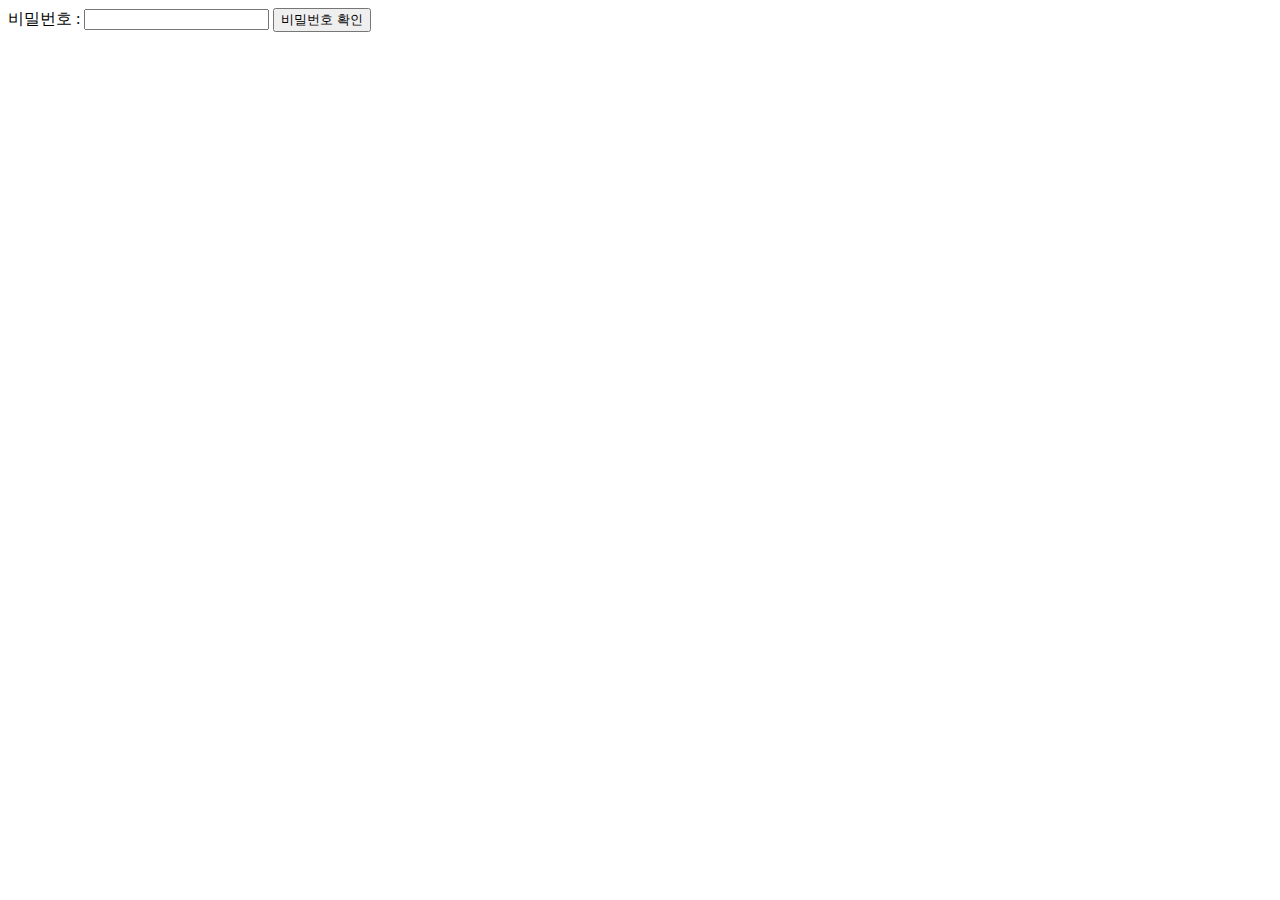
==== index.html @ dfe85085 "Update index.html" ====
<!DOCTYPE HTML>
<html lang="ko-KR">
<head>
<meta charset="UTF-8">
<title></title>
<script>
var myPwd = "1202";
function pwdChk() {
  var pwd = document.getElementById('pwd');
  if(pwd.value == myPwd) {
    location.href="박은진.html";
    return true;
    }else {
    alert('비밀번호가 다르다.');
    return false;
 }
}
</script>
</head>
<body>
비밀번호 : <input type="password" name="pwd" id="pwd" />
<button onclick="pwdChk()">비밀번호 확인</button>
</body>
</html>
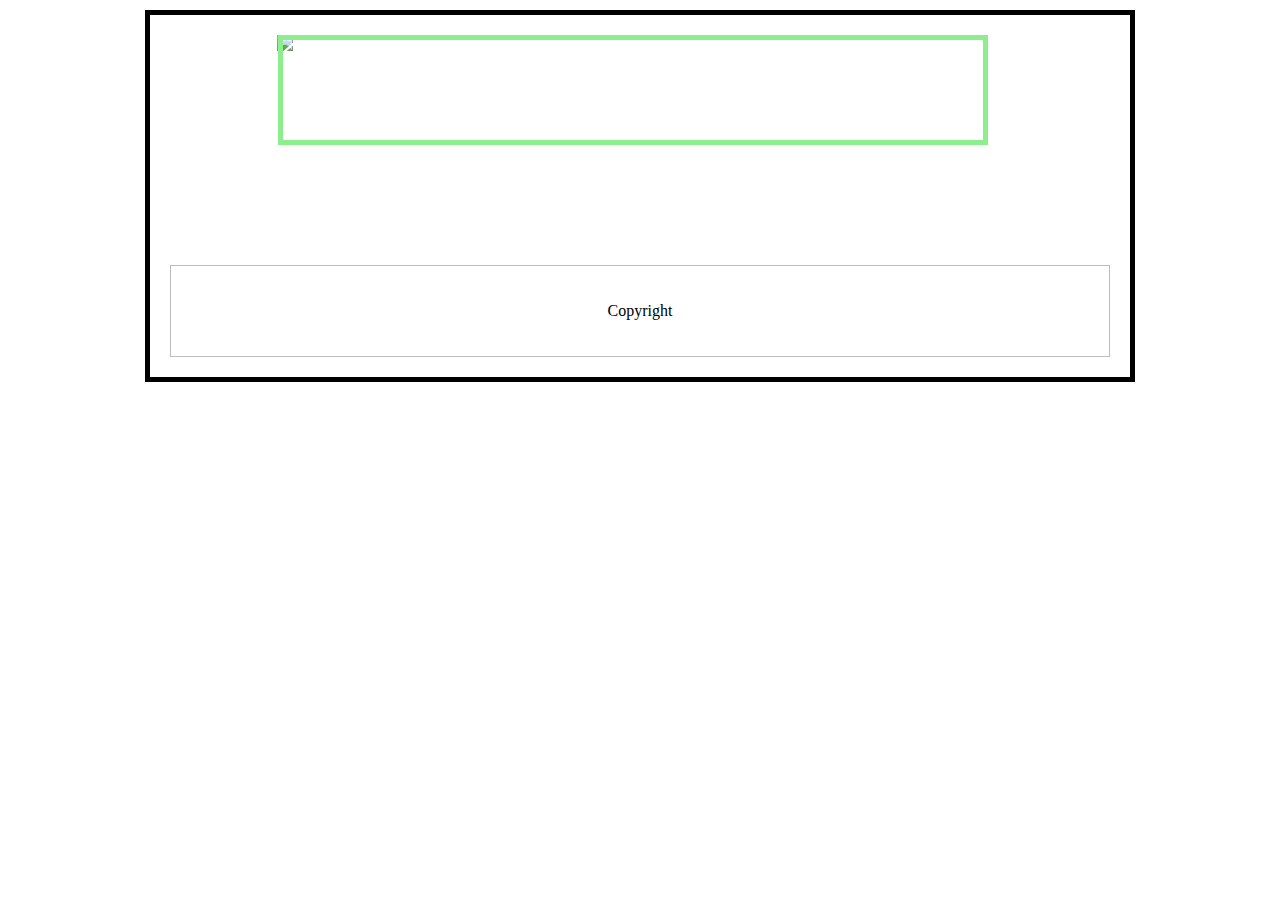
==== commit 7e662f56: "Add files via upload" ====
--- a/index.html
+++ b/index.html
@@ -1,3 +1,4 @@
+<!--
 <!DOCTYPE HTML>
 <html lang="ko-KR">
 <head>
@@ -11,7 +12,7 @@
     location.href="박은진.html";
     return true;
     }else {
-    alert('비밀번호가 다르다.');
+    alert('비밀번호가 다릅니다.');
     return false;
  }
 }
@@ -22,3 +23,67 @@
 <button onclick="pwdChk()">비밀번호 확인</button>
 </body>
 </html>
+-->
+
+<!doctype html>
+<html lang="ko">
+  <head>
+    <meta charset="utf-8">
+    <title>커플 웹페이지</title>
+    <meta name="viewport" content="width=device-width, initial-scale=1">
+    <style>
+      #jb-container {
+        width: 940px;
+        margin: 10px auto;
+        padding: 20px;
+        border: 5px solid #000000;
+      }
+      #jb-content {
+        width: 600px;
+        padding: 50px;
+        margin-bottom: 120px;
+        float: right;
+        position: relative;
+        left: -13%;
+        border: 5px solid #8CEE8C;
+      }
+      #jb-footer {
+        clear: both;
+        padding: 20px;
+        border: 1px solid #bcbcbc;
+      }
+      @media ( max-width: 480px ) {
+        #jb-container {
+          width: auto;
+        }
+        #jb-content {
+          float: none;
+          width: auto;
+        }
+      }
+    </style>
+  </head>
+  <body>
+    <div id="jb-container">
+      <div id="jb-header">
+
+        <style>
+        			div { text-align: center; }
+        		</style>
+
+<img src="reto.gif"
+
+      </div>
+      <div id="jb-content">
+
+      </div>
+      <div id="jb-sidebar">
+        <ul>
+        </ul>
+      </div>
+      <div id="jb-footer">
+        <p>Copyright</p>
+      </div>
+    </div>
+  </body>
+</html>
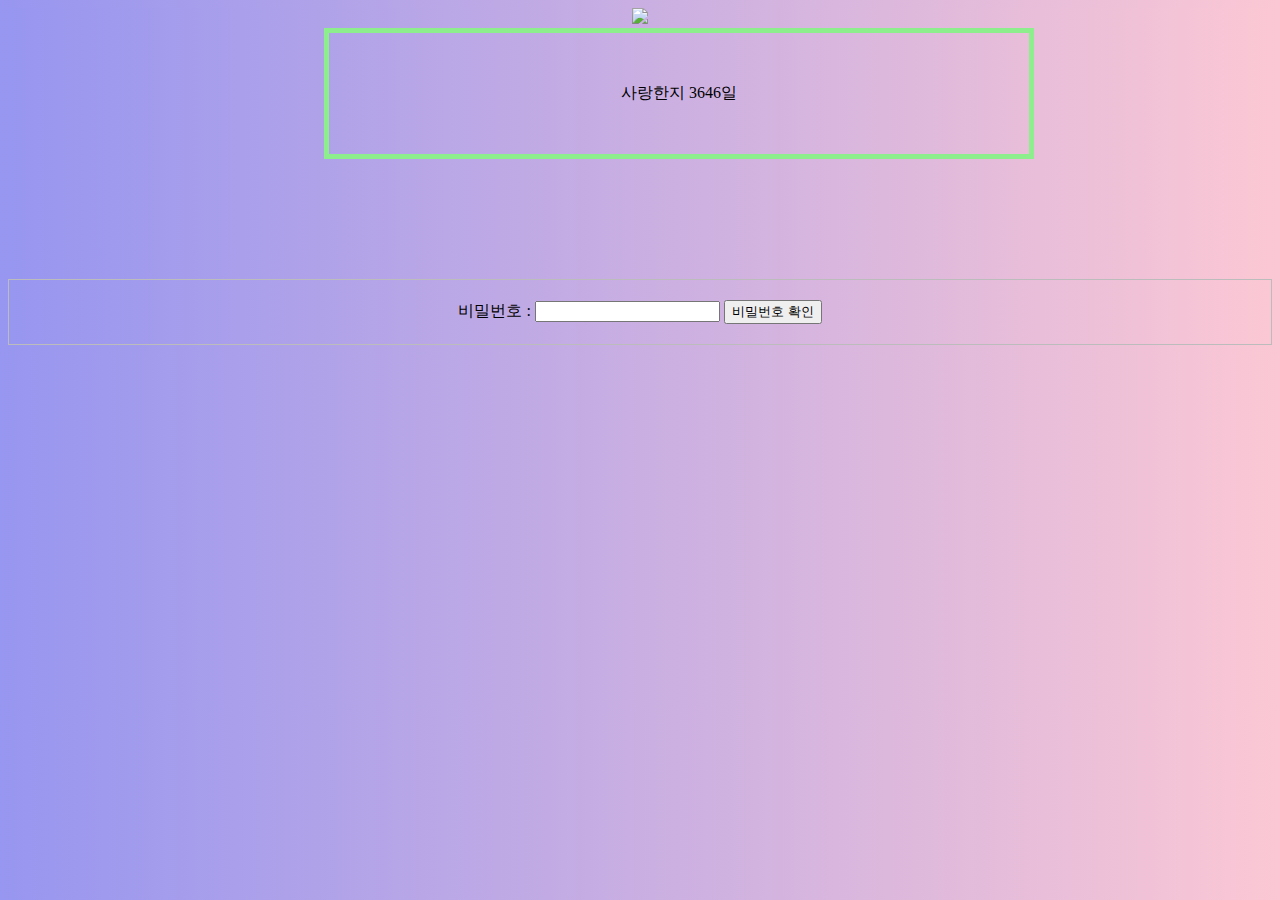
==== commit c9aafcbf: "ver1" ====
--- a/index.html
+++ b/index.html
@@ -1,30 +1,3 @@
-<!--
-<!DOCTYPE HTML>
-<html lang="ko-KR">
-<head>
-<meta charset="UTF-8">
-<title></title>
-<script>
-var myPwd = "1202";
-function pwdChk() {
-  var pwd = document.getElementById('pwd');
-  if(pwd.value == myPwd) {
-    location.href="박은진.html";
-    return true;
-    }else {
-    alert('비밀번호가 다릅니다.');
-    return false;
- }
-}
-</script>
-</head>
-<body>
-비밀번호 : <input type="password" name="pwd" id="pwd" />
-<button onclick="pwdChk()">비밀번호 확인</button>
-</body>
-</html>
--->
-
 <!doctype html>
 <html lang="ko">
   <head>
@@ -32,19 +5,14 @@
     <title>커플 웹페이지</title>
     <meta name="viewport" content="width=device-width, initial-scale=1">
     <style>
-      #jb-container {
-        width: 940px;
-        margin: 10px auto;
-        padding: 20px;
-        border: 5px solid #000000;
-      }
+      html, body { background: linear-gradient(to right, #9796f0, #fbc7d4);  }
       #jb-content {
         width: 600px;
         padding: 50px;
         margin-bottom: 120px;
-        float: right;
+        float: both;
         position: relative;
-        left: -13%;
+        left: 25%;
         border: 5px solid #8CEE8C;
       }
       #jb-footer {
@@ -75,14 +43,45 @@
 
       </div>
       <div id="jb-content">
-
+        <script language="JavaScript">
+        <!--
+        var now = new Date();
+        var then = new Date("august 1,2016");
+        var gap = now.getTime() - then.getTime();
+        gap = Math.floor(gap / (1000 * 60 * 60 * 24));
+        document.write("사랑한지 " + gap + "일");
+        // -->
+        </script>
       </div>
       <div id="jb-sidebar">
         <ul>
         </ul>
       </div>
       <div id="jb-footer">
-        <p>Copyright</p>
+        <html lang="ko-KR">
+        <head>
+        <meta charset="UTF-8">
+        <title></title>
+        <script>
+        var myPwd = "1202";
+        function pwdChk() {
+          var pwd = document.getElementById('pwd');
+          if(pwd.value == myPwd) {
+            location.href="main.html";
+            return true;
+            }else {
+            alert('비밀번호가 다릅니다.');
+            return false;
+         }
+        }
+        </script>
+        </head>
+        <body>
+        비밀번호 : <input type="password" name="pwd" id="pwd" />
+        <button onclick="pwdChk()">비밀번호 확인</button>
+        </body>
+        </html>
+
       </div>
     </div>
   </body>
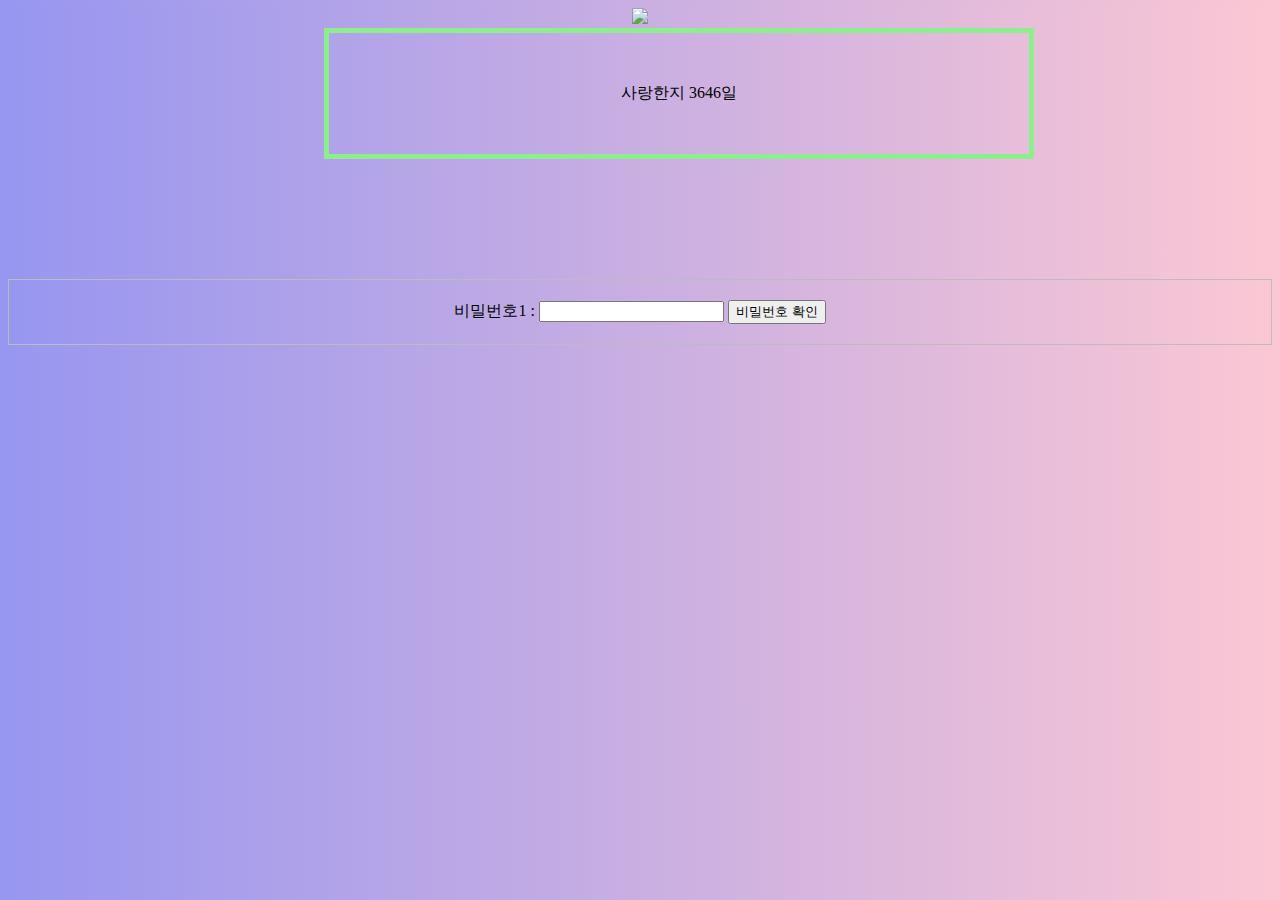
==== commit 83baba3a: "ver2" ====
--- a/index.html
+++ b/index.html
@@ -77,7 +77,7 @@
         </script>
         </head>
         <body>
-        비밀번호 : <input type="password" name="pwd" id="pwd" />
+        비밀번호1 : <input type="password" name="pwd" id="pwd" />
         <button onclick="pwdChk()">비밀번호 확인</button>
         </body>
         </html>
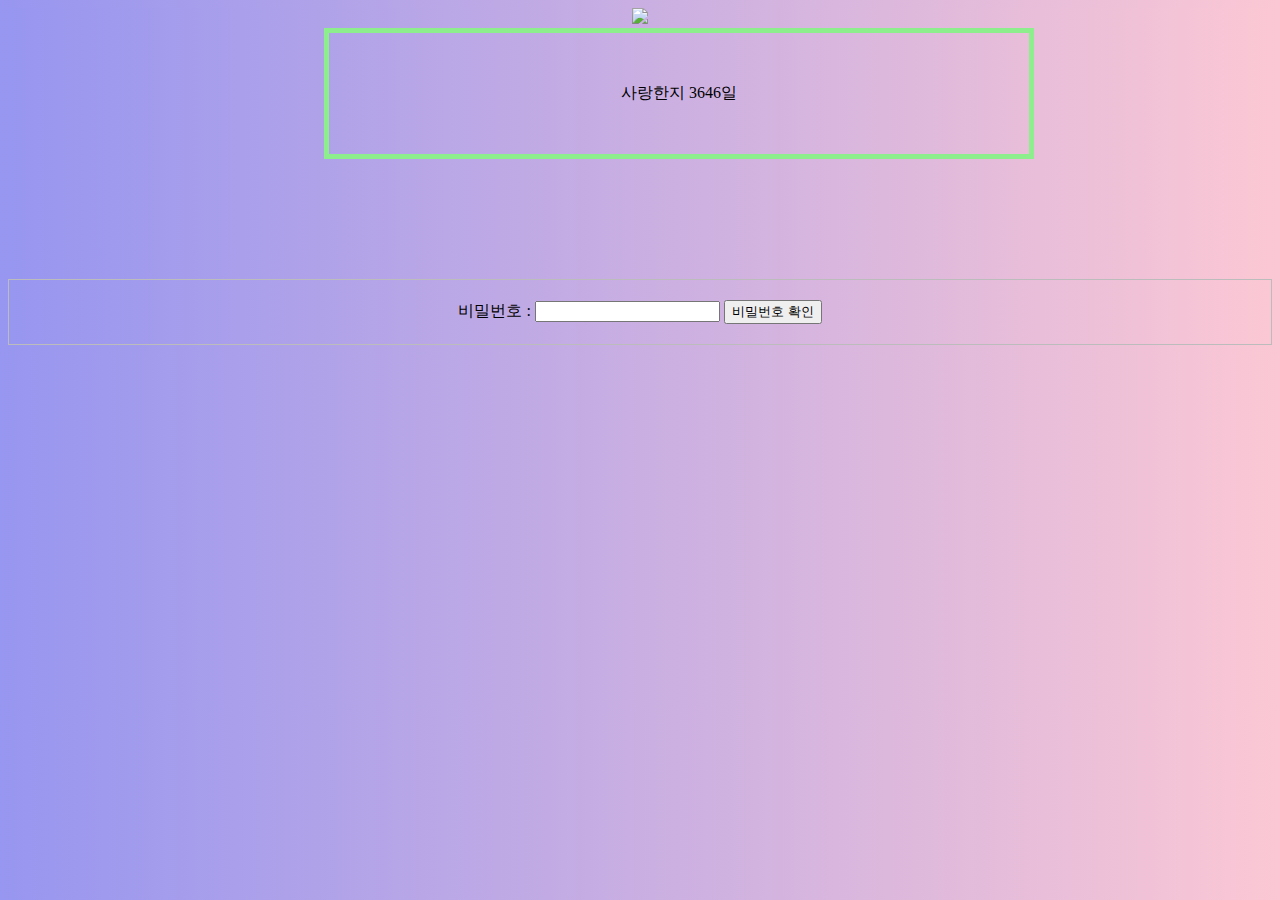
==== commit d1121267: "ddd" ====
--- a/index.html
+++ b/index.html
@@ -77,7 +77,7 @@
         </script>
         </head>
         <body>
-        비밀번호1 : <input type="password" name="pwd" id="pwd" />
+        비밀번호 : <input type="password" name="pwd" id="pwd" />
         <button onclick="pwdChk()">비밀번호 확인</button>
         </body>
         </html>
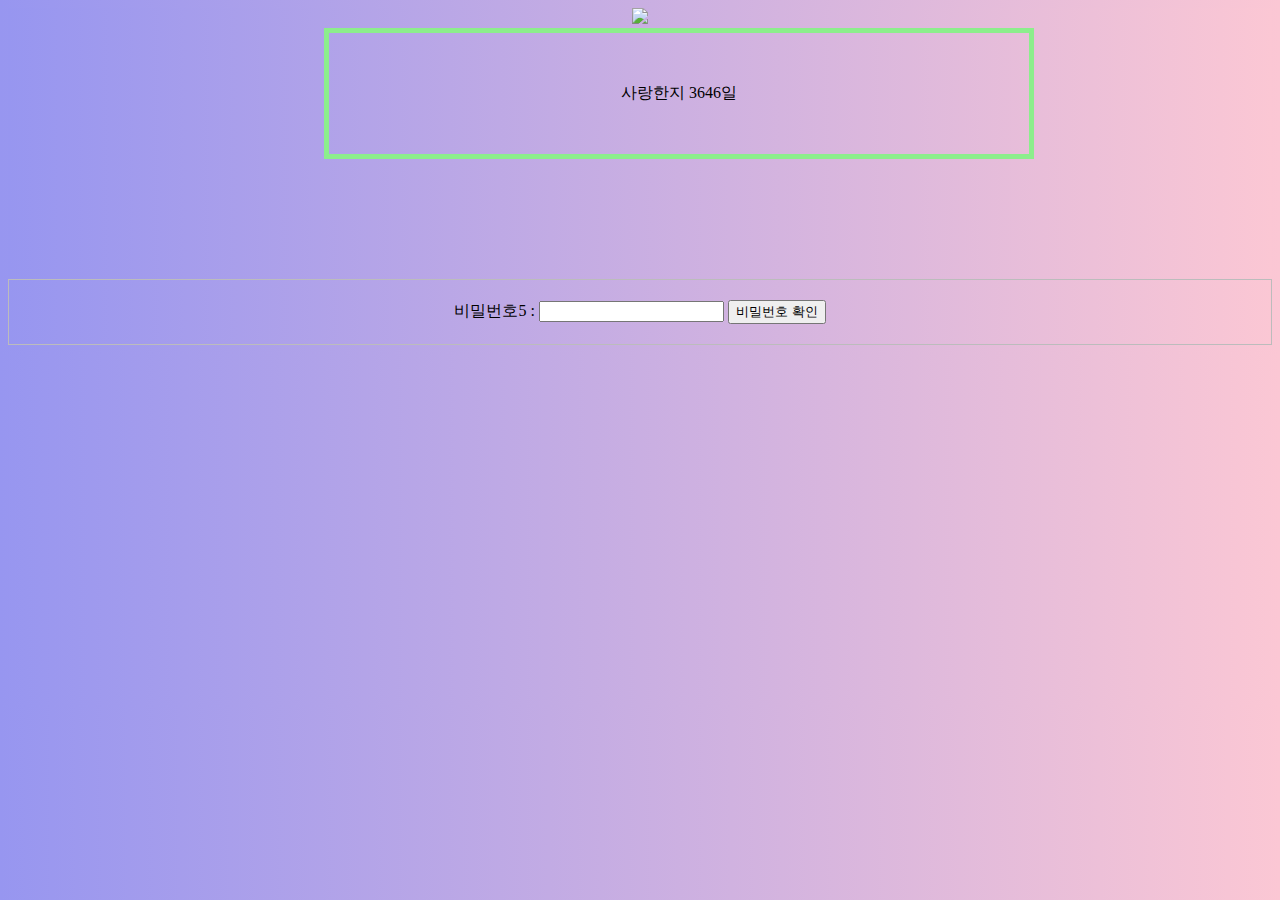
==== commit ada80ab4: "5" ====
--- a/index.html
+++ b/index.html
@@ -77,7 +77,7 @@
         </script>
         </head>
         <body>
-        비밀번호 : <input type="password" name="pwd" id="pwd" />
+        비밀번호5 : <input type="password" name="pwd" id="pwd" />
         <button onclick="pwdChk()">비밀번호 확인</button>
         </body>
         </html>
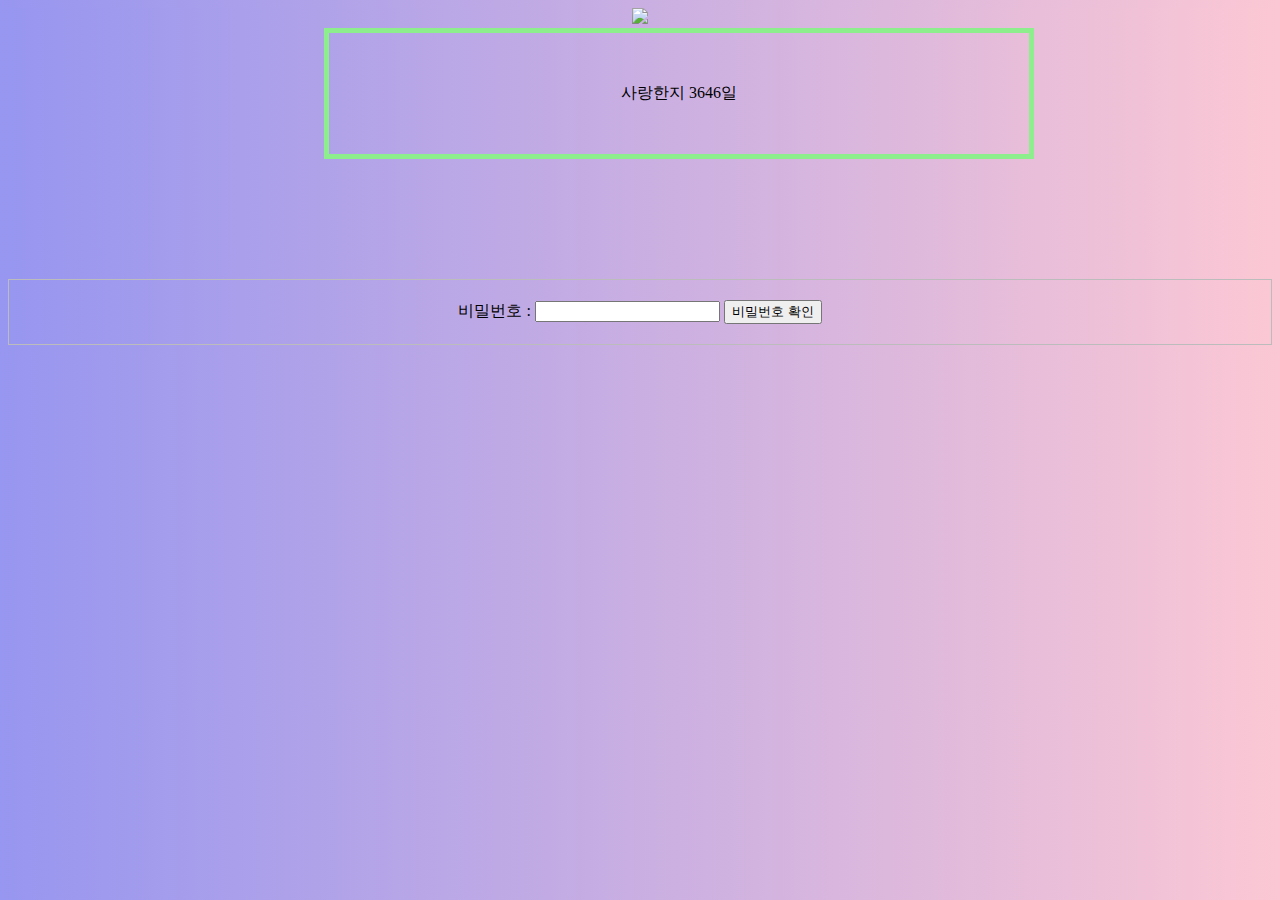
==== commit 33d3eb77: "이미지 변경" ====
--- a/index.html
+++ b/index.html
@@ -2,7 +2,7 @@
 <html lang="ko">
   <head>
     <meta charset="utf-8">
-    <title>커플 웹페이지</title>
+    <title>우리들의 일상</title>
     <meta name="viewport" content="width=device-width, initial-scale=1">
     <style>
       html, body { background: linear-gradient(to right, #9796f0, #fbc7d4);  }
@@ -39,7 +39,7 @@
         			div { text-align: center; }
         		</style>
 
-<img src="reto.gif"
+<img src="main.JPG">
 
       </div>
       <div id="jb-content">
@@ -77,7 +77,7 @@
         </script>
         </head>
         <body>
-        비밀번호5 : <input type="password" name="pwd" id="pwd" />
+        비밀번호 : <input type="password" name="pwd" id="pwd" />
         <button onclick="pwdChk()">비밀번호 확인</button>
         </body>
         </html>
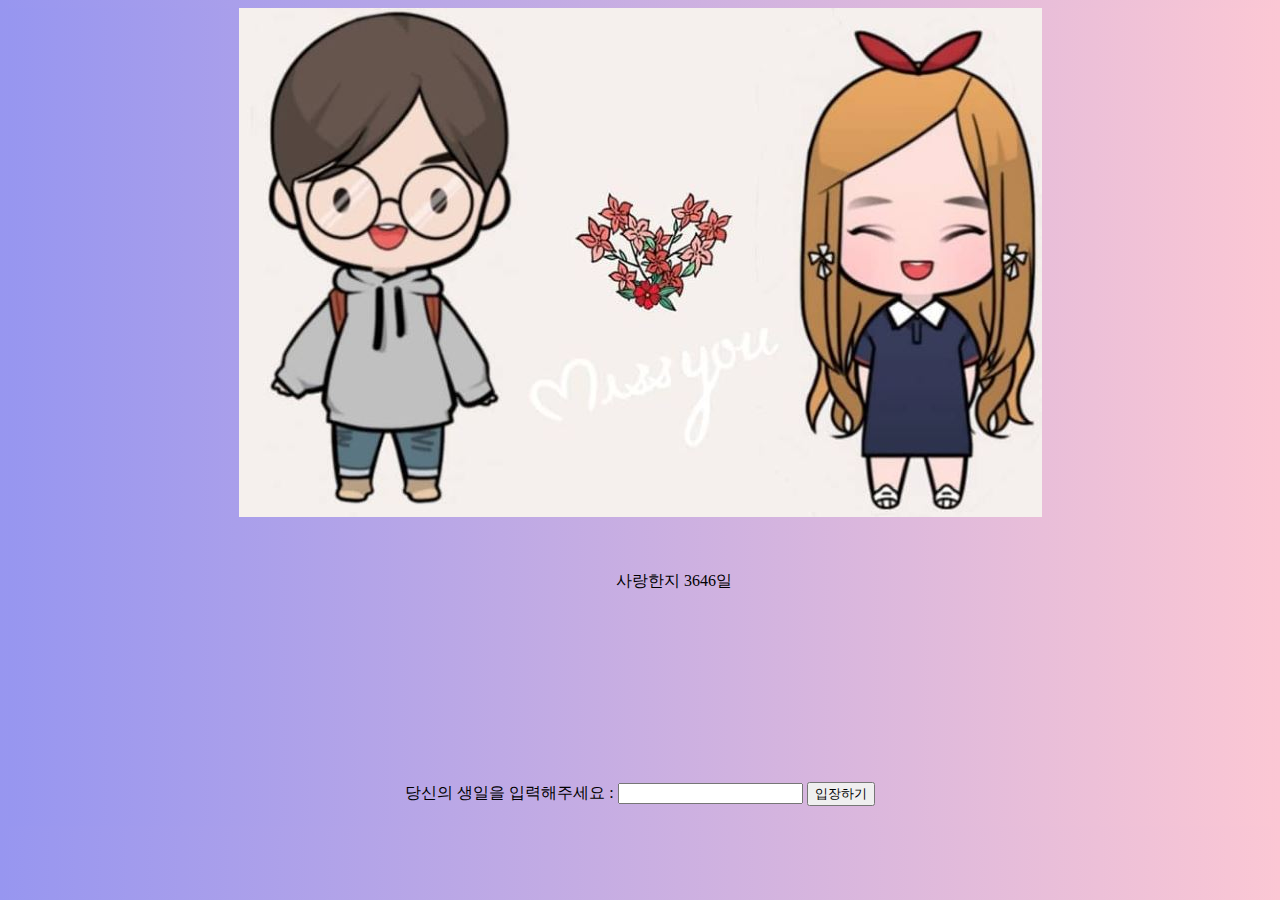
==== commit b0a2e542: "이미지 변경" ====
--- a/index.html
+++ b/index.html
@@ -6,6 +6,8 @@
     <meta name="viewport" content="width=device-width, initial-scale=1">
     <style>
       html, body { background: linear-gradient(to right, #9796f0, #fbc7d4);  }
+ /* CSS설정 */     
+    /* jb-content Dday */
       #jb-content {
         width: 600px;
         padding: 50px;
@@ -13,37 +15,30 @@
         float: both;
         position: relative;
         left: 25%;
-        border: 5px solid #8CEE8C;
       }
+    /* jb-footer passsword */
       #jb-footer {
         clear: both;
         padding: 20px;
-        border: 1px solid #bcbcbc;
       }
-      @media ( max-width: 480px ) {
-        #jb-container {
-          width: auto;
-        }
-        #jb-content {
-          float: none;
-          width: auto;
-        }
-      }
+     /* div 모든설정 */
+      div { text-align: center; }
     </style>
+    
+ 
   </head>
+  
+  <!--  body 시작 -->
   <body>
-    <div id="jb-container">
-      <div id="jb-header">
-
-        <style>
-        			div { text-align: center; }
-        		</style>
-
-<img src="main.JPG">
-
-      </div>
-      <div id="jb-content">
-        <script language="JavaScript">
+<!-- 메인 image jb-header -->
+  <div id="jb-header">
+	<img src="img/main.JPG">
+  </div>
+  
+  <!-- Dday jb-content -->
+   <div id="jb-content">
+       <!-- dday 표시 JS -->
+         <script language="JavaScript">
         <!--
         var now = new Date();
         var then = new Date("august 1,2016");
@@ -51,17 +46,15 @@
         gap = Math.floor(gap / (1000 * 60 * 60 * 24));
         document.write("사랑한지 " + gap + "일");
         // -->
-        </script>
-      </div>
-      <div id="jb-sidebar">
-        <ul>
-        </ul>
-      </div>
-      <div id="jb-footer">
-        <html lang="ko-KR">
-        <head>
-        <meta charset="UTF-8">
-        <title></title>
+        </script> 
+    </div>
+    
+   <!-- password jb-footer -->    
+    
+    <div id="jb-footer">
+              당신의 생일을 입력해주세요 : <input type="password" name="pwd" id="pwd" />
+        <button onclick="pwdChk()">입장하기</button>   
+ <!--  비밀번호 check JS -->
         <script>
         var myPwd = "1202";
         function pwdChk() {
@@ -75,14 +68,7 @@
          }
         }
         </script>
-        </head>
-        <body>
-        비밀번호 : <input type="password" name="pwd" id="pwd" />
-        <button onclick="pwdChk()">비밀번호 확인</button>
-        </body>
-        </html>
+      </div>
 
-      </div>
-    </div>
   </body>
 </html>
